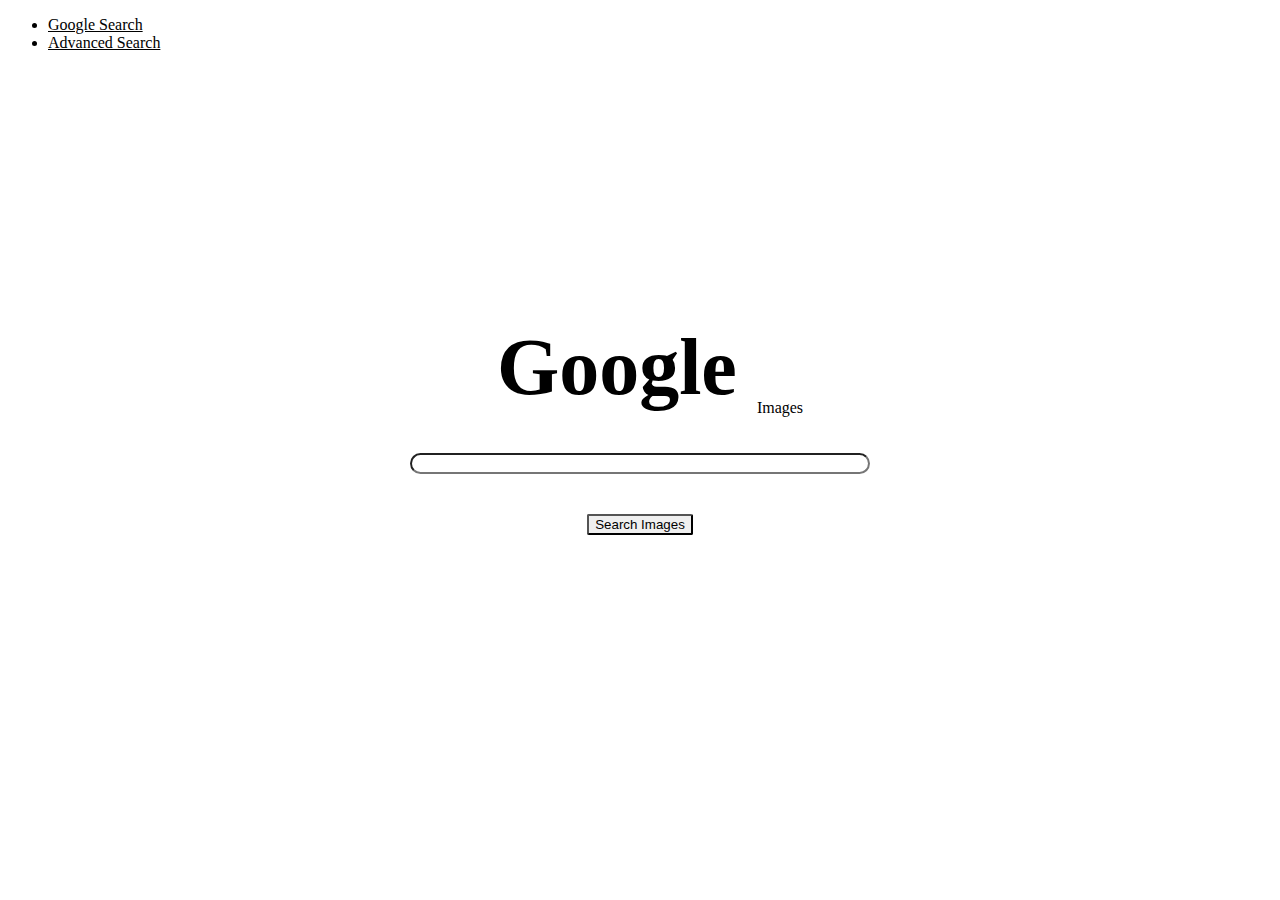
==== images.html @ 3baacdb4 "added images page" ====
<!DOCTYPE html>
<html lang="en">
  <head>
    <meta charset="UTF-8" />
    <meta name="viewport" content="width=device-width, initial-scale=1.0" />
    <link
      href="https://cdn.jsdelivr.net/npm/bootstrap@5.0.2/dist/css/bootstrap.min.css"
      rel="stylesheet"
      integrity="sha384-EVSTQN3/azprG1Anm3QDgpJLIm9Nao0Yz1ztcQTwFspd3yD65VohhpuuCOmLASjC"
      crossorigin="anonymous"
    />
    <link rel="stylesheet" href="./style.css" />
    <title>Images</title>
  </head>
  <body>
    <header>
      <ul class="nav">
        <li class="nav-item">
          <a class="nav-link text-reset" href="index.html"> Google Search </a>
        </li>
        <li class="nav-item">
          <a class="nav-link text-reset" href="advanced.html">
            Advanced Search
          </a>
        </li>
      </ul>
    </header>
    <div class="search-container">
      <div class="google-images">
        <h1>Google</h1>
        <p class="sub-text-images">Images</p>
      </div>
      <form class="search-form" action="https://google.com/search" method="get">
        <input class="form-control search-text" type="text" name="q" />
        <div class="search-buttons">
          <input
            class="btn btn-light"
            type="submit"
            name="tbm"
            value="Search Images"
          />
        </div>
      </form>
    </div>
  </body>
</html>
---- style.css ----
.search-container{
    display: flex;
    justify-content: center;
    align-items: center;
    height: 80vh;
    flex-direction: column;
}

h1{
    font-size: 80px;
    margin: 20px;
}

.search-form{
    display: flex;
    flex-direction: column;
    width: 500px;
}

a{
    color: black;
}

.search-form >  * {
    margin: 20px;
}

.search-text{
    width: auto;
    border-radius: 40px;
}

.search-buttons{
    display: flex;
    justify-content: space-around;
}

.search-buttons > *{
    border-radius: 2px;
}

.google-images{
    display: flex;
}

.sub-text-images{
    display: flex;
    align-items: flex-end;
}
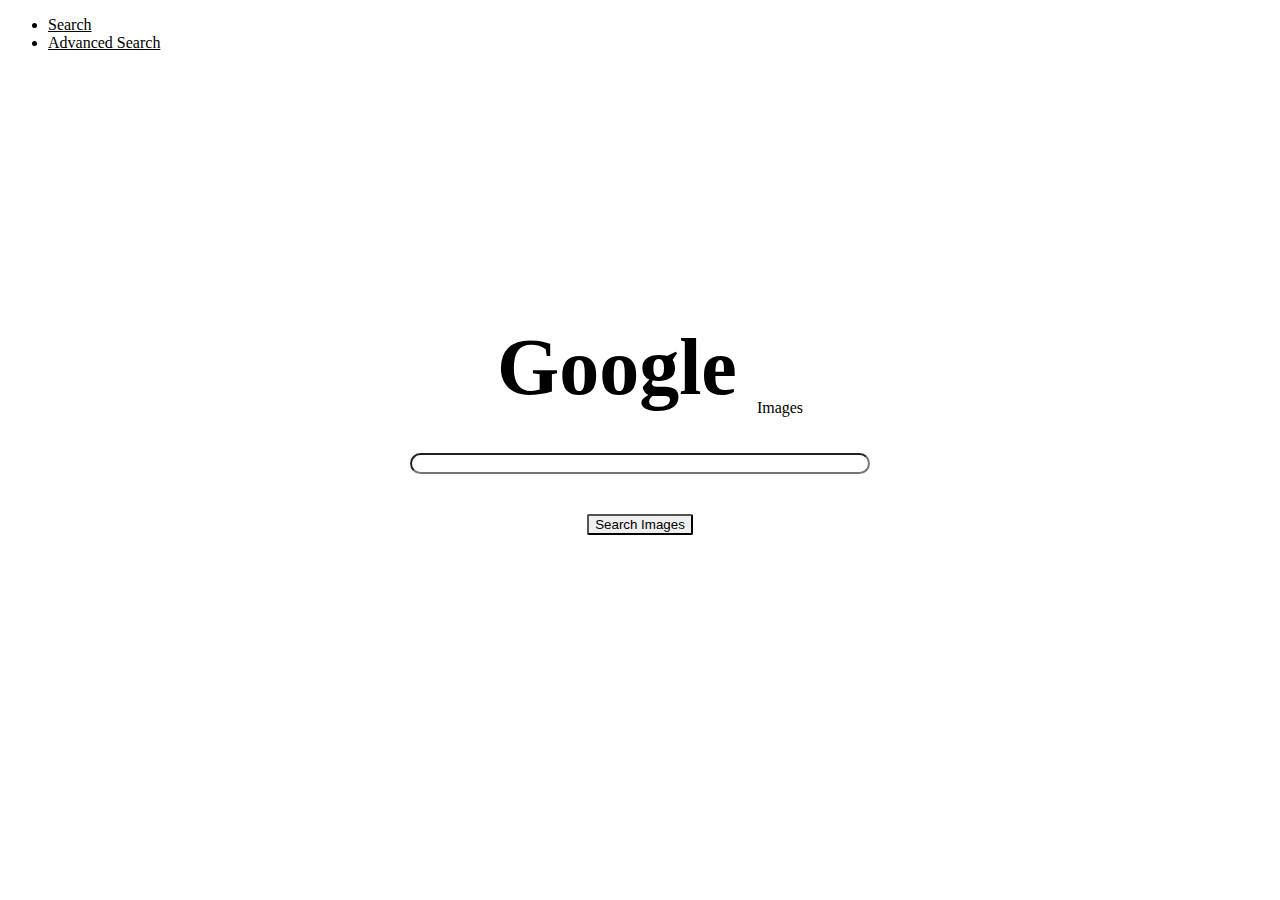
==== commit 899ca13d: "added advanced search page" ====
--- a/images.html
+++ b/images.html
@@ -2,7 +2,6 @@
 <html lang="en">
   <head>
     <meta charset="UTF-8" />
-    <meta name="viewport" content="width=device-width, initial-scale=1.0" />
     <link
       href="https://cdn.jsdelivr.net/npm/bootstrap@5.0.2/dist/css/bootstrap.min.css"
       rel="stylesheet"
@@ -16,7 +15,7 @@
     <header>
       <ul class="nav">
         <li class="nav-item">
-          <a class="nav-link text-reset" href="index.html"> Google Search </a>
+          <a class="nav-link text-reset" href="index.html"> Search </a>
         </li>
         <li class="nav-item">
           <a class="nav-link text-reset" href="advanced.html">
@@ -26,9 +25,9 @@
       </ul>
     </header>
     <div class="search-container">
-      <div class="google-images">
+      <div class="google-sub">
         <h1>Google</h1>
-        <p class="sub-text-images">Images</p>
+        <p class="sub-text">Images</p>
       </div>
       <form class="search-form" action="https://google.com/search" method="get">
         <input class="form-control search-text" type="text" name="q" />
--- a/style.css
+++ b/style.css
@@ -14,7 +14,7 @@
 .search-form{
     display: flex;
     flex-direction: column;
-    width: 500px;
+    min-width: 500px;
 }
 
 a{
@@ -39,11 +39,11 @@
     border-radius: 2px;
 }
 
-.google-images{
+.google-sub{
     display: flex;
 }
 
-.sub-text-images{
+.sub-text{
     display: flex;
     align-items: flex-end;
 }